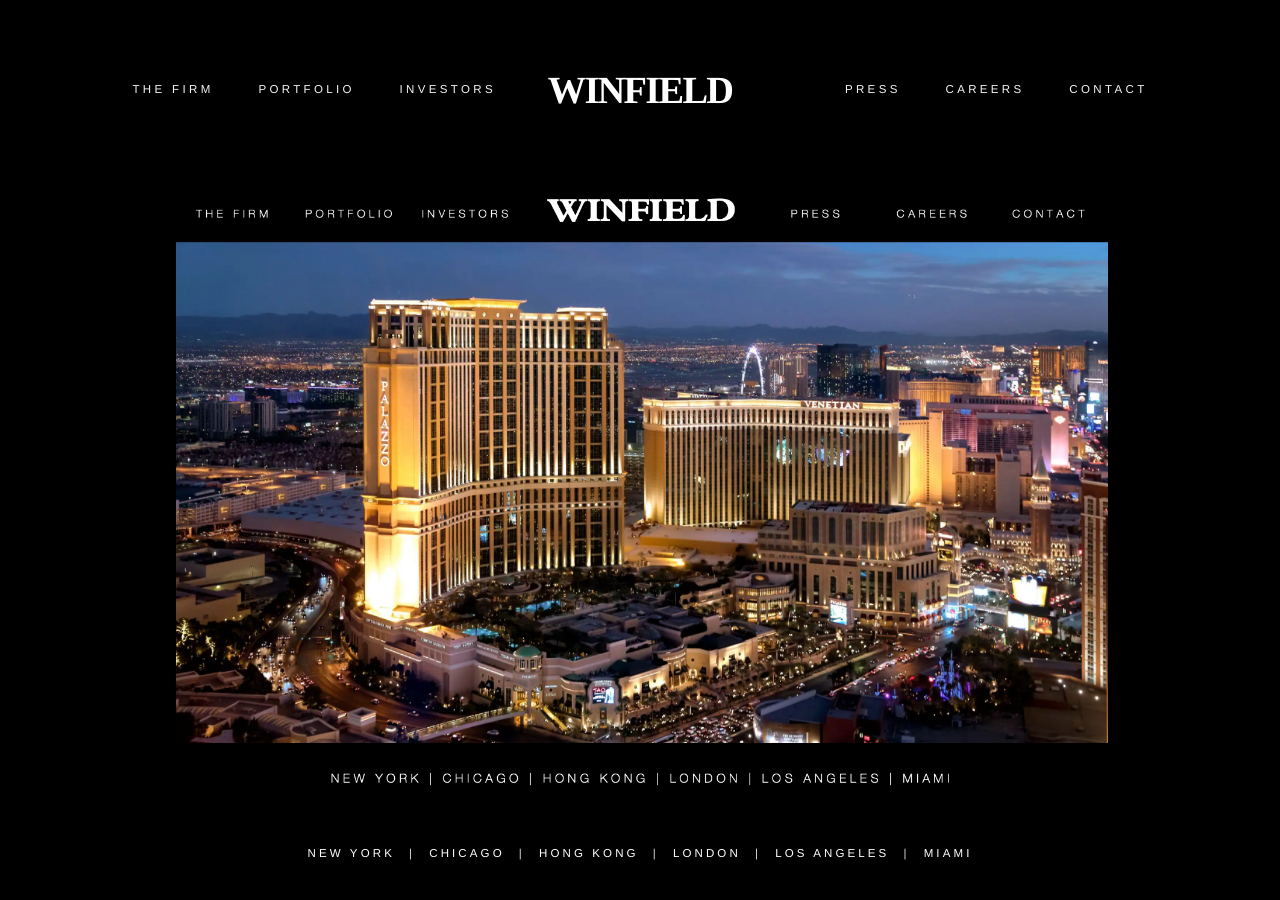
==== index.html @ f3d4db0e "Add files via upload" ====
<!doctype html>
<html lang="en">
<head>
  <meta charset="utf-8">
  <meta name="viewport" content="width=device-width, initial-scale=1">
  <meta name="theme-color" content="#000000">
  <title>WINFIELD</title>
  <link rel="stylesheet" href="styles.css">
</head>
<body>
  <main class="page">
    <header class="site-header">
      <nav class="nav nav-left" aria-label="Primary navigation">
        <a href="#" class="nav-link">THE FIRM</a>
        <a href="#" class="nav-link">PORTFOLIO</a>
        <a href="#" class="nav-link">INVESTORS</a>
      </nav>

      <a href="#" class="wordmark" aria-label="Winfield home">WINFIELD</a>

      <nav class="nav nav-right" aria-label="Secondary navigation">
        <a href="#" class="nav-link">PRESS</a>
        <a href="#" class="nav-link">CAREERS</a>
        <a href="#" class="nav-link">CONTACT</a>
      </nav>
    </header>

    <section class="hero" aria-label="Winfield">
      <!-- Replace homepage-placeholder.jpg with homepage.mp4 when your video is ready. -->
      <img class="hero-media placeholder" src="assets/homepage-placeholder.jpg" alt="">
      <video class="hero-media video" autoplay muted loop playsinline preload="auto" aria-hidden="true">
        <source src="assets/homepage.mp4" type="video/mp4">
      </video>
    </section>

    <footer class="locations" aria-label="Winfield offices">
      <span>NEW YORK</span>
      <i>|</i>
      <span>CHICAGO</span>
      <i>|</i>
      <span>HONG KONG</span>
      <i>|</i>
      <span>LONDON</span>
      <i>|</i>
      <span>LOS ANGELES</span>
      <i>|</i>
      <span>MIAMI</span>
    </footer>
  </main>

  <script src="script.js"></script>
</body>
</html>
---- styles.css ----
@font-face {
  font-family: "Winfield Bembo";
  src: url("fonts/Bembo.woff2") format("woff2");
  font-display: swap;
}

@font-face {
  font-family: "Winfield Helvetica";
  src: url("fonts/HelveticaNeueUltraLight.woff2") format("woff2");
  font-display: swap;
}

:root {
  --black: #000;
  --white: #fff;
  --page-pad: clamp(28px, 10.35vw, 168px);
  --top-pad: clamp(34px, 5.25vw, 85px);
  --gap: clamp(24px, 3.5vw, 57px);
}

* {
  box-sizing: border-box;
}

html,
body {
  margin: 0;
  min-height: 100%;
  background: var(--black);
}

body {
  color: var(--white);
  overflow-x: hidden;
  -webkit-font-smoothing: antialiased;
  text-rendering: geometricPrecision;
}

.page {
  min-height: 100vh;
  padding: var(--top-pad) var(--page-pad) clamp(30px, 3vw, 50px);
  display: grid;
  grid-template-rows: auto minmax(0, 1fr) auto;
  gap: clamp(30px, 2.5vw, 40px);
  opacity: 0;
  transform: translateY(8px);
  animation: pageIn 720ms cubic-bezier(.22,.61,.36,1) 80ms forwards;
}

.site-header {
  display: grid;
  grid-template-columns: 1fr auto 1fr;
  align-items: center;
  min-height: 48px;
}

.nav {
  display: flex;
  align-items: center;
  gap: var(--gap);
}

.nav-right {
  justify-content: flex-end;
}

.nav-link,
.wordmark {
  position: relative;
  color: var(--white);
  text-decoration: none;
}

.nav-link {
  font-family: "Winfield Helvetica", "Helvetica Neue", Helvetica, Arial, sans-serif;
  font-size: clamp(11px, .9vw, 15px);
  font-weight: 200;
  letter-spacing: .29em;
  white-space: nowrap;
  padding: 9px 0 12px;
  opacity: .96;
  transition: opacity 180ms ease;
}

.nav-link::after {
  content: "";
  position: absolute;
  left: 0;
  right: 0;
  bottom: 2px;
  height: 2px;
  background: #fff;
  opacity: 0;
  transform: scaleX(.55);
  transform-origin: center;
  transition:
    opacity 210ms ease,
    transform 210ms cubic-bezier(.22,.61,.36,1);
}

.nav-link:hover,
.nav-link:focus-visible {
  opacity: 1;
}

.nav-link:hover::after,
.nav-link:focus-visible::after {
  opacity: 1;
  transform: scaleX(1);
}

.wordmark {
  font-family: "Winfield Bembo", "Bembo", Georgia, serif;
  font-size: clamp(34px, 3vw, 51px);
  line-height: 1;
  letter-spacing: -.045em;
  font-weight: 700;
  transition: opacity 180ms ease;
}

.wordmark:hover,
.wordmark:focus-visible {
  opacity: .9;
}

.hero {
  position: relative;
  min-height: 0;
  width: 100%;
  overflow: hidden;
  background: #050505;
}

.hero-media {
  position: absolute;
  inset: 0;
  width: 100%;
  height: 100%;
  object-fit: cover;
  display: block;
}

.video {
  opacity: 0;
  transition: opacity 650ms ease;
}

.video.ready {
  opacity: 1;
}

.video.ready + * {
  display: none;
}

.placeholder {
  opacity: 1;
  transition: opacity 650ms ease;
}

.placeholder.hidden {
  opacity: 0;
}

.locations {
  display: flex;
  justify-content: center;
  align-items: center;
  flex-wrap: wrap;
  column-gap: clamp(11px, 1.1vw, 18px);
  row-gap: 5px;
  font-family: "Winfield Helvetica", "Helvetica Neue", Helvetica, Arial, sans-serif;
  font-size: clamp(10px, .9vw, 15px);
  font-weight: 200;
  letter-spacing: .27em;
  line-height: 1.4;
  white-space: nowrap;
}

.locations i {
  font-style: normal;
  opacity: .85;
}

@keyframes pageIn {
  to {
    opacity: 1;
    transform: translateY(0);
  }
}

@media (max-width: 1050px) {
  :root {
    --page-pad: 5vw;
    --gap: 4vw;
  }

  .site-header {
    grid-template-columns: 1fr auto;
  }

  .nav-right {
    display: none;
  }
}

@media (max-width: 700px) {
  .page {
    padding: 26px 20px 24px;
    gap: 22px;
  }

  .site-header {
    grid-template-columns: 1fr auto;
  }

  .nav-left {
    gap: 18px;
  }

  .nav-link {
    font-size: 9px;
    letter-spacing: .18em;
  }

  .nav-left .nav-link:first-child {
    display: none;
  }

  .wordmark {
    font-size: 31px;
  }

  .hero {
    min-height: 58vh;
  }

  .locations {
    white-space: normal;
    text-align: center;
    font-size: 8px;
    letter-spacing: .17em;
  }
}

@media (prefers-reduced-motion: reduce) {
  .page {
    animation: none;
    opacity: 1;
    transform: none;
  }

  .nav-link::after,
  .video,
  .placeholder {
    transition: none;
  }
}
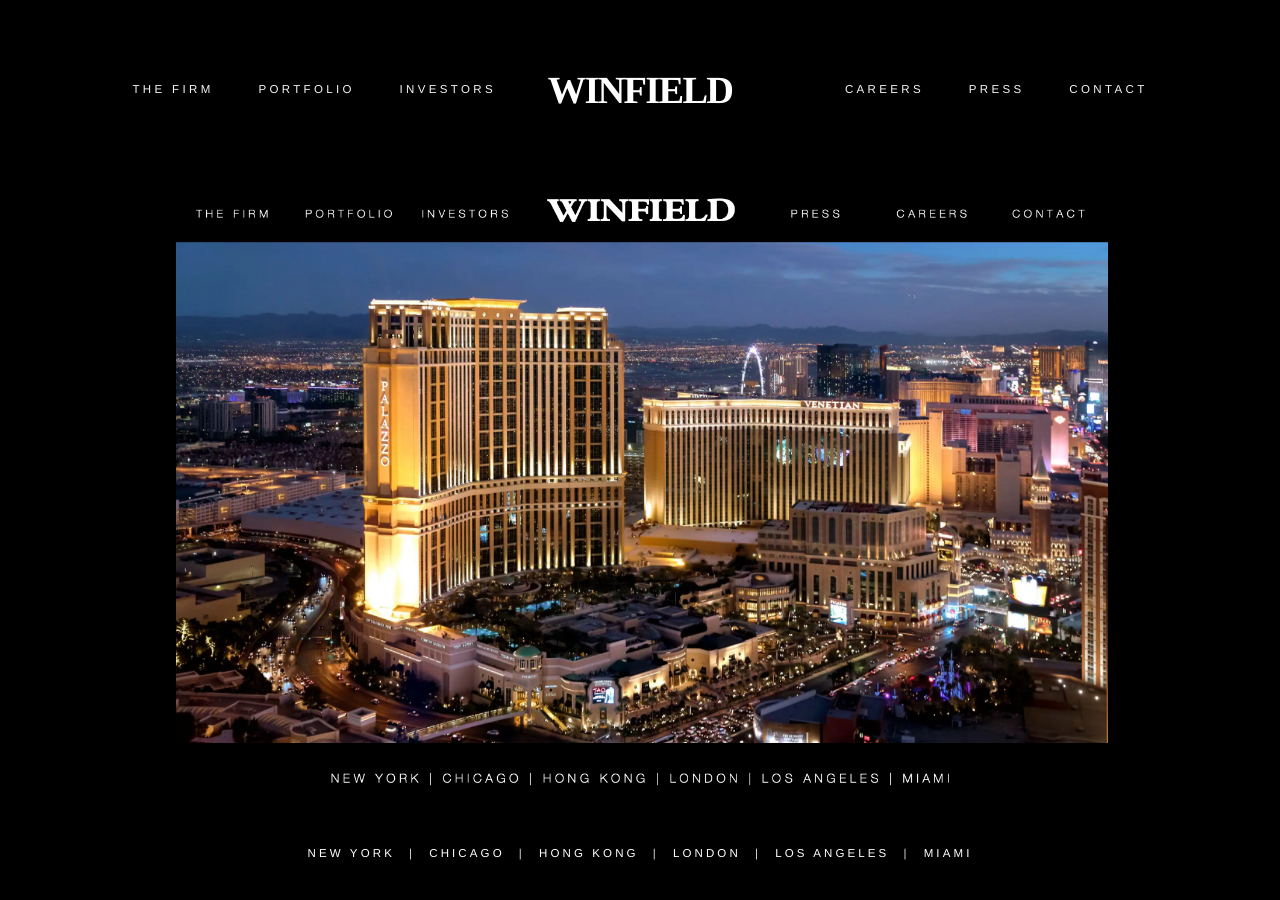
==== commit 760a5b42: "Add PRESS link to navigation in index.html" ====
--- a/index.html
+++ b/index.html
@@ -19,8 +19,8 @@
       <a href="#" class="wordmark" aria-label="Winfield home">WINFIELD</a>
 
       <nav class="nav nav-right" aria-label="Secondary navigation">
+        <a href="#" class="nav-link">CAREERS</a>
         <a href="#" class="nav-link">PRESS</a>
-        <a href="#" class="nav-link">CAREERS</a>
         <a href="#" class="nav-link">CONTACT</a>
       </nav>
     </header>
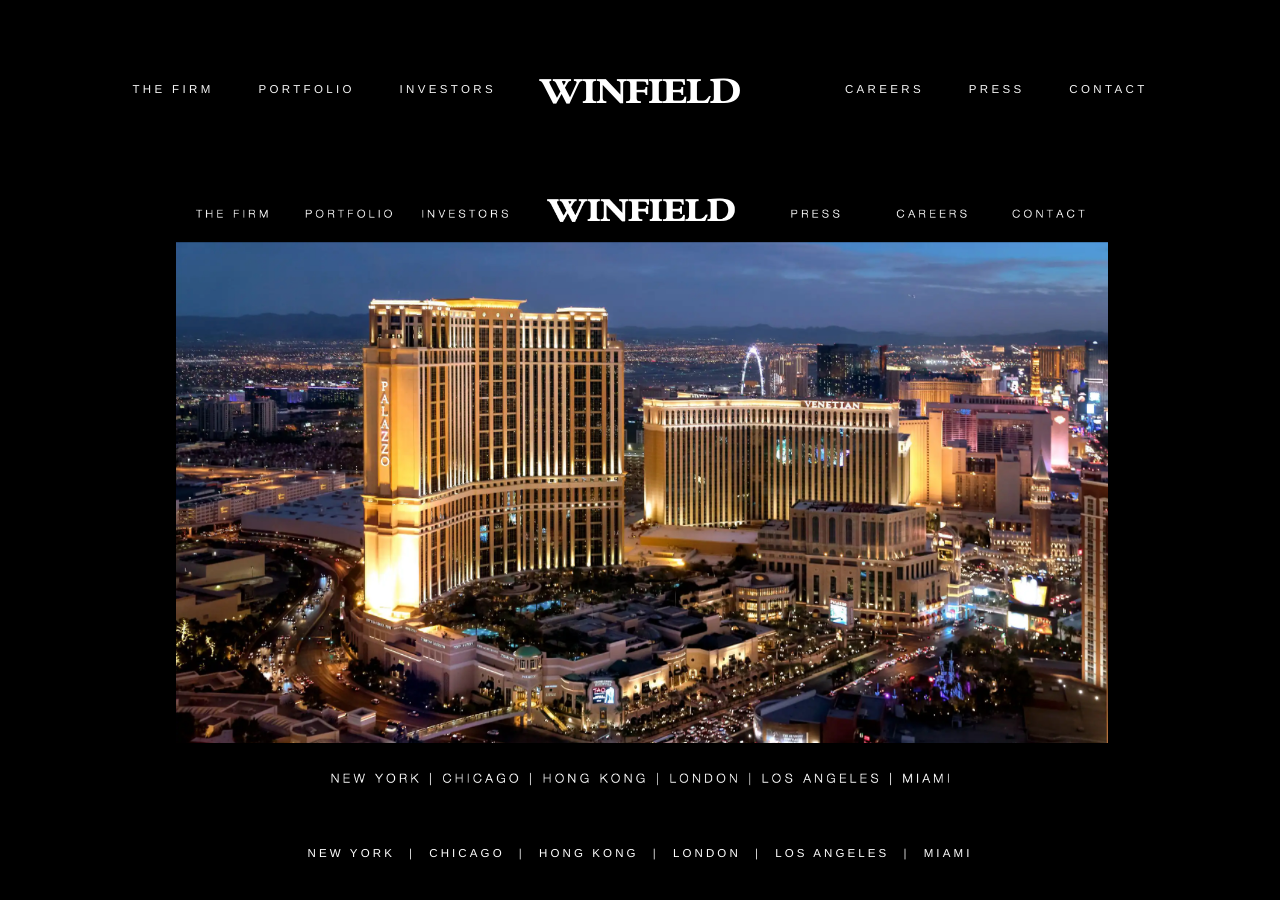
==== commit 71667f66: "Add files via upload" ====
--- a/index.html
+++ b/index.html
@@ -26,7 +26,6 @@
     </header>
 
     <section class="hero" aria-label="Winfield">
-      <!-- Replace homepage-placeholder.jpg with homepage.mp4 when your video is ready. -->
       <img class="hero-media placeholder" src="assets/homepage-placeholder.jpg" alt="">
       <video class="hero-media video" autoplay muted loop playsinline preload="auto" aria-hidden="true">
         <source src="assets/homepage.mp4" type="video/mp4">
@@ -34,20 +33,14 @@
     </section>
 
     <footer class="locations" aria-label="Winfield offices">
-      <span>NEW YORK</span>
-      <i>|</i>
-      <span>CHICAGO</span>
-      <i>|</i>
-      <span>HONG KONG</span>
-      <i>|</i>
-      <span>LONDON</span>
-      <i>|</i>
-      <span>LOS ANGELES</span>
-      <i>|</i>
+      <span>NEW YORK</span><i>|</i>
+      <span>CHICAGO</span><i>|</i>
+      <span>HONG KONG</span><i>|</i>
+      <span>LONDON</span><i>|</i>
+      <span>LOS ANGELES</span><i>|</i>
       <span>MIAMI</span>
     </footer>
   </main>
-
   <script src="script.js"></script>
 </body>
 </html>
--- a/styles.css
+++ b/styles.css
@@ -6,7 +6,7 @@
 
 @font-face {
   font-family: "Winfield Helvetica";
-  src: url("fonts/HelveticaNeueUltraLight.woff2") format("woff2");
+  src: url("fonts/HelveticaNeueThin.woff2") format("woff2");
   font-display: swap;
 }
 
@@ -18,12 +18,9 @@
   --gap: clamp(24px, 3.5vw, 57px);
 }
 
-* {
-  box-sizing: border-box;
-}
-
-html,
-body {
+* { box-sizing: border-box; }
+
+html, body {
   margin: 0;
   min-height: 100%;
   background: var(--black);
@@ -47,9 +44,11 @@
   animation: pageIn 720ms cubic-bezier(.22,.61,.36,1) 80ms forwards;
 }
 
+/* The three-column grid keeps WINFIELD mathematically centered.
+   Both navigation zones occupy equal-width columns. */
 .site-header {
   display: grid;
-  grid-template-columns: 1fr auto 1fr;
+  grid-template-columns: minmax(0, 1fr) auto minmax(0, 1fr);
   align-items: center;
   min-height: 48px;
 }
@@ -58,6 +57,7 @@
   display: flex;
   align-items: center;
   gap: var(--gap);
+  min-width: 0;
 }
 
 .nav-right {
@@ -109,12 +109,14 @@
   transform: scaleX(1);
 }
 
+/* Let the Bembo file itself control its weight. */
 .wordmark {
   font-family: "Winfield Bembo", "Bembo", Georgia, serif;
   font-size: clamp(34px, 3vw, 51px);
   line-height: 1;
-  letter-spacing: -.045em;
-  font-weight: 700;
+  letter-spacing: -.025em;
+  font-weight: normal;
+  -webkit-font-smoothing: antialiased;
   transition: opacity 180ms ease;
 }
 
@@ -147,10 +149,6 @@
 
 .video.ready {
   opacity: 1;
-}
-
-.video.ready + * {
-  display: none;
 }
 
 .placeholder {
@@ -196,12 +194,10 @@
   }
 
   .site-header {
-    grid-template-columns: 1fr auto;
-  }
-
-  .nav-right {
-    display: none;
-  }
+    grid-template-columns: minmax(0, 1fr) auto;
+  }
+
+  .nav-right { display: none; }
 }
 
 @media (max-width: 700px) {
@@ -214,26 +210,18 @@
     grid-template-columns: 1fr auto;
   }
 
-  .nav-left {
-    gap: 18px;
-  }
+  .nav-left { gap: 18px; }
 
   .nav-link {
     font-size: 9px;
     letter-spacing: .18em;
   }
 
-  .nav-left .nav-link:first-child {
-    display: none;
-  }
-
-  .wordmark {
-    font-size: 31px;
-  }
-
-  .hero {
-    min-height: 58vh;
-  }
+  .nav-left .nav-link:first-child { display: none; }
+
+  .wordmark { font-size: 31px; }
+
+  .hero { min-height: 58vh; }
 
   .locations {
     white-space: normal;
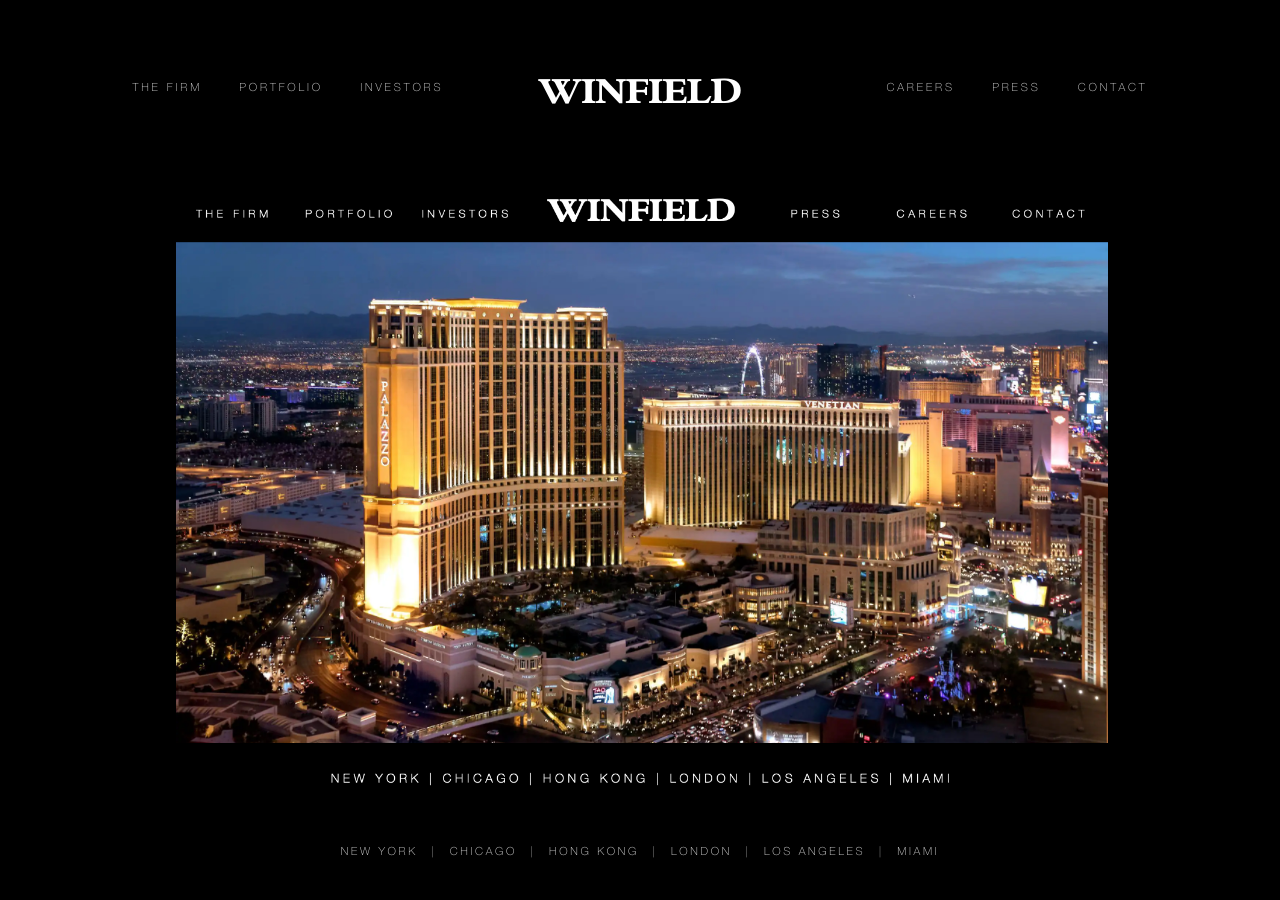
==== commit 4164297a: "Add files via upload" ====
--- a/index.html
+++ b/index.html
@@ -10,19 +10,23 @@
 <body>
   <main class="page">
     <header class="site-header">
-      <nav class="nav nav-left" aria-label="Primary navigation">
-        <a href="#" class="nav-link">THE FIRM</a>
-        <a href="#" class="nav-link">PORTFOLIO</a>
-        <a href="#" class="nav-link">INVESTORS</a>
-      </nav>
+      <div class="header-zone header-zone-left">
+        <nav class="nav" aria-label="Primary navigation">
+          <a href="#" class="nav-link">THE FIRM</a>
+          <a href="#" class="nav-link">PORTFOLIO</a>
+          <a href="#" class="nav-link">INVESTORS</a>
+        </nav>
+      </div>
 
       <a href="#" class="wordmark" aria-label="Winfield home">WINFIELD</a>
 
-      <nav class="nav nav-right" aria-label="Secondary navigation">
-        <a href="#" class="nav-link">CAREERS</a>
-        <a href="#" class="nav-link">PRESS</a>
-        <a href="#" class="nav-link">CONTACT</a>
-      </nav>
+      <div class="header-zone header-zone-right">
+        <nav class="nav" aria-label="Secondary navigation">
+          <a href="#" class="nav-link">CAREERS</a>
+          <a href="#" class="nav-link">PRESS</a>
+          <a href="#" class="nav-link">CONTACT</a>
+        </nav>
+      </div>
     </header>
 
     <section class="hero" aria-label="Winfield">
@@ -33,12 +37,8 @@
     </section>
 
     <footer class="locations" aria-label="Winfield offices">
-      <span>NEW YORK</span><i>|</i>
-      <span>CHICAGO</span><i>|</i>
-      <span>HONG KONG</span><i>|</i>
-      <span>LONDON</span><i>|</i>
-      <span>LOS ANGELES</span><i>|</i>
-      <span>MIAMI</span>
+      <span>NEW YORK</span><i>|</i><span>CHICAGO</span><i>|</i><span>HONG KONG</span><i>|</i>
+      <span>LONDON</span><i>|</i><span>LOS ANGELES</span><i>|</i><span>MIAMI</span>
     </footer>
   </main>
   <script src="script.js"></script>
--- a/styles.css
+++ b/styles.css
@@ -3,7 +3,6 @@
   src: url("fonts/Bembo.woff2") format("woff2");
   font-display: swap;
 }
-
 @font-face {
   font-family: "Winfield Helvetica";
   src: url("fonts/HelveticaNeueThin.woff2") format("woff2");
@@ -15,7 +14,7 @@
   --white: #fff;
   --page-pad: clamp(28px, 10.35vw, 168px);
   --top-pad: clamp(34px, 5.25vw, 85px);
-  --gap: clamp(24px, 3.5vw, 57px);
+  --nav-gap: clamp(22px, 2.9vw, 47px);
 }
 
 * { box-sizing: border-box; }
@@ -40,45 +39,42 @@
   grid-template-rows: auto minmax(0, 1fr) auto;
   gap: clamp(30px, 2.5vw, 40px);
   opacity: 0;
-  transform: translateY(8px);
+  transform: translateY(7px);
   animation: pageIn 720ms cubic-bezier(.22,.61,.36,1) 80ms forwards;
 }
 
-/* The three-column grid keeps WINFIELD mathematically centered.
-   Both navigation zones occupy equal-width columns. */
 .site-header {
   display: grid;
-  grid-template-columns: minmax(0, 1fr) auto minmax(0, 1fr);
+  grid-template-columns: 1fr auto 1fr;
   align-items: center;
   min-height: 48px;
 }
+
+.header-zone {
+  min-width: 0;
+  display: flex;
+}
+
+.header-zone-left { justify-content: flex-start; }
+.header-zone-right { justify-content: flex-end; }
 
 .nav {
   display: flex;
   align-items: center;
-  gap: var(--gap);
-  min-width: 0;
-}
-
-.nav-right {
-  justify-content: flex-end;
-}
-
-.nav-link,
-.wordmark {
+  gap: var(--nav-gap);
+}
+
+.nav-link {
   position: relative;
   color: var(--white);
   text-decoration: none;
-}
-
-.nav-link {
   font-family: "Winfield Helvetica", "Helvetica Neue", Helvetica, Arial, sans-serif;
-  font-size: clamp(11px, .9vw, 15px);
-  font-weight: 200;
-  letter-spacing: .29em;
+  font-size: clamp(11px, .88vw, 15px);
+  font-weight: 300;
+  letter-spacing: .255em;
   white-space: nowrap;
   padding: 9px 0 12px;
-  opacity: .96;
+  opacity: .86;
   transition: opacity 180ms ease;
 }
 
@@ -93,9 +89,7 @@
   opacity: 0;
   transform: scaleX(.55);
   transform-origin: center;
-  transition:
-    opacity 210ms ease,
-    transform 210ms cubic-bezier(.22,.61,.36,1);
+  transition: opacity 210ms ease, transform 210ms cubic-bezier(.22,.61,.36,1);
 }
 
 .nav-link:hover,
@@ -109,21 +103,20 @@
   transform: scaleX(1);
 }
 
-/* Let the Bembo file itself control its weight. */
 .wordmark {
+  color: var(--white);
+  text-decoration: none;
   font-family: "Winfield Bembo", "Bembo", Georgia, serif;
   font-size: clamp(34px, 3vw, 51px);
-  line-height: 1;
-  letter-spacing: -.025em;
+  line-height: .94;
+  letter-spacing: -.018em;
   font-weight: normal;
   -webkit-font-smoothing: antialiased;
   transition: opacity 180ms ease;
 }
 
 .wordmark:hover,
-.wordmark:focus-visible {
-  opacity: .9;
-}
+.wordmark:focus-visible { opacity: .9; }
 
 .hero {
   position: relative;
@@ -146,58 +139,44 @@
   opacity: 0;
   transition: opacity 650ms ease;
 }
-
-.video.ready {
-  opacity: 1;
-}
+.video.ready { opacity: 1; }
 
 .placeholder {
   opacity: 1;
   transition: opacity 650ms ease;
 }
-
-.placeholder.hidden {
-  opacity: 0;
-}
+.placeholder.hidden { opacity: 0; }
 
 .locations {
   display: flex;
   justify-content: center;
   align-items: center;
   flex-wrap: wrap;
-  column-gap: clamp(11px, 1.1vw, 18px);
+  column-gap: clamp(11px, 1.05vw, 17px);
   row-gap: 5px;
   font-family: "Winfield Helvetica", "Helvetica Neue", Helvetica, Arial, sans-serif;
-  font-size: clamp(10px, .9vw, 15px);
-  font-weight: 200;
-  letter-spacing: .27em;
+  font-size: clamp(10px, .88vw, 15px);
+  font-weight: 300;
+  letter-spacing: .235em;
   line-height: 1.4;
+  opacity: .86;
   white-space: nowrap;
 }
 
 .locations i {
   font-style: normal;
-  opacity: .85;
+  opacity: .78;
 }
 
 @keyframes pageIn {
-  to {
-    opacity: 1;
-    transform: translateY(0);
-  }
+  to { opacity: 1; transform: translateY(0); }
 }
 
 @media (max-width: 1050px) {
   :root {
     --page-pad: 5vw;
-    --gap: 4vw;
-  }
-
-  .site-header {
-    grid-template-columns: minmax(0, 1fr) auto;
-  }
-
-  .nav-right { display: none; }
+    --nav-gap: 3.5vw;
+  }
 }
 
 @media (max-width: 700px) {
@@ -205,29 +184,23 @@
     padding: 26px 20px 24px;
     gap: 22px;
   }
-
   .site-header {
     grid-template-columns: 1fr auto;
   }
-
-  .nav-left { gap: 18px; }
-
+  .header-zone-right { display: none; }
+  .nav { gap: 18px; }
   .nav-link {
     font-size: 9px;
-    letter-spacing: .18em;
-  }
-
+    letter-spacing: .17em;
+  }
   .nav-left .nav-link:first-child { display: none; }
-
   .wordmark { font-size: 31px; }
-
   .hero { min-height: 58vh; }
-
   .locations {
     white-space: normal;
     text-align: center;
     font-size: 8px;
-    letter-spacing: .17em;
+    letter-spacing: .15em;
   }
 }
 
@@ -237,10 +210,5 @@
     opacity: 1;
     transform: none;
   }
-
-  .nav-link::after,
-  .video,
-  .placeholder {
-    transition: none;
-  }
-}
+  .nav-link::after, .video, .placeholder { transition: none; }
+}
